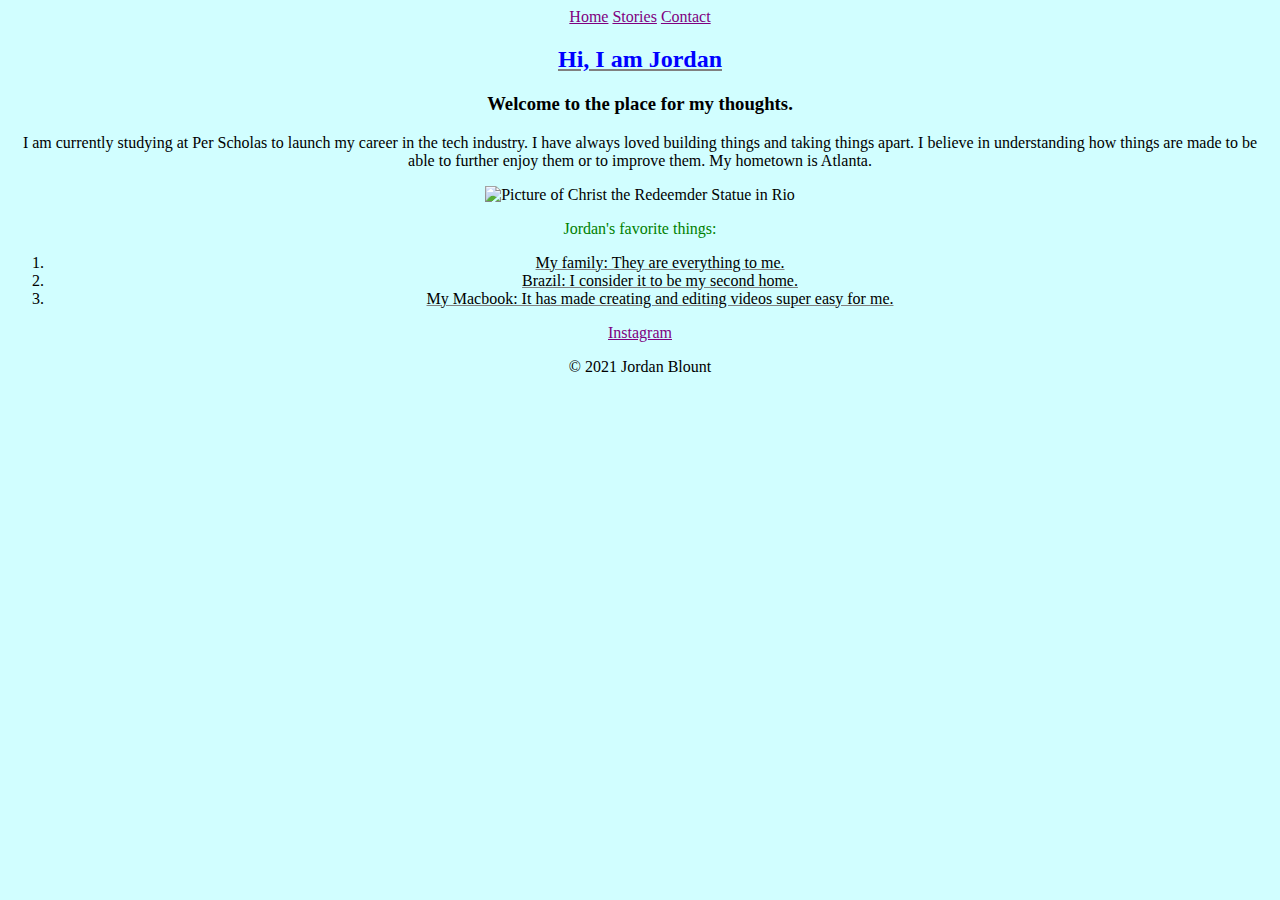
==== index.html @ 7b9cbfd8 "First commit" ====
<!DOCTYPE html>
<html lang="en" dir="ltr">

<head>
  <meta charset="utf-8">
  <title>Jordan Blount</title>
  <link rel="stylesheet" type="text/css" href="css/styles.css">
</head>

<body>

  <nav>
    <a href="index.html">Home</a>
    <a href="pages/stories.html">Stories</a>
    <a href="pages/contact.html">Contact</a>
  </nav>

  <div id="intro">

    <h2 class="name">Hi, I am Jordan</h2>
    <h3>Welcome to the place for my thoughts.</h3>
    <p>I am currently studying at Per Scholas to launch my career in the tech industry. I have always loved
      building things and taking things apart. I believe in understanding how things are made to be able
      to further enjoy them or to improve them. My hometown is Atlanta.</p>

    <img id="landingImg" src="https://ichef.bbci.co.uk/news/976/cpsprodpb/1145D/production/_110794707_gettyimages-590664365.jpg"
      alt="Picture of Christ the Redeemder Statue in Rio">

  </div>
  <div id="fav">
    <!-- Things that I like go below here. -->
    <p id="myList">Jordan's favorite things:</p>

    <ol>
      <li class="favList">My family: They are everything to me.</li>
      <li class="favList">Brazil: I consider it to be my second home.</li>
      <li class="favList">My Macbook: It has made creating and editing videos super
        easy for me.
      </li>
    </ol>
  </div>

  <!-- <div id="video-index">
    <iframe width="560" height="315" src="https://www.youtube.com/embed/Buc--RgBwGw" title="YouTube video player"
      frameborder="0" allow="accelerometer; autoplay; clipboard-write; encrypted-media; gyroscope; picture-in-picture"
      allowfullscreen></iframe>

  </div> -->

  <div id="social">
    <a href="https://www.instagram.com/jordantblount">Instagram</a>
  </div>
  <p>&copy; 2021 Jordan Blount</p>
</body>

</html>
---- css/styles.css ----
html, *, *::before, *::after {
    box-sizing: border-box;
}

body {
    text-align: center;
}

.name {
    color: blue;
    text-decoration: underline gray;
}

p {
    font-size: 1rem;
}

#myList {
    color: green;
}

.favList {
    text-decoration: underline gray;
}

body {
    background-color: #d1feff;
}

a {
    color: purple;
}

#landingImg {
    position: static;
}

#intro {
    position: static;
}

#bio {
    font-size: 1.25rem;
    color: purple;
  }

#sendMsg:hover {
    background-color: coral;
}

input[type="text"] {
    border: 0;
    border-radius: 5px;
    padding: 0.5em 0.6em;
}
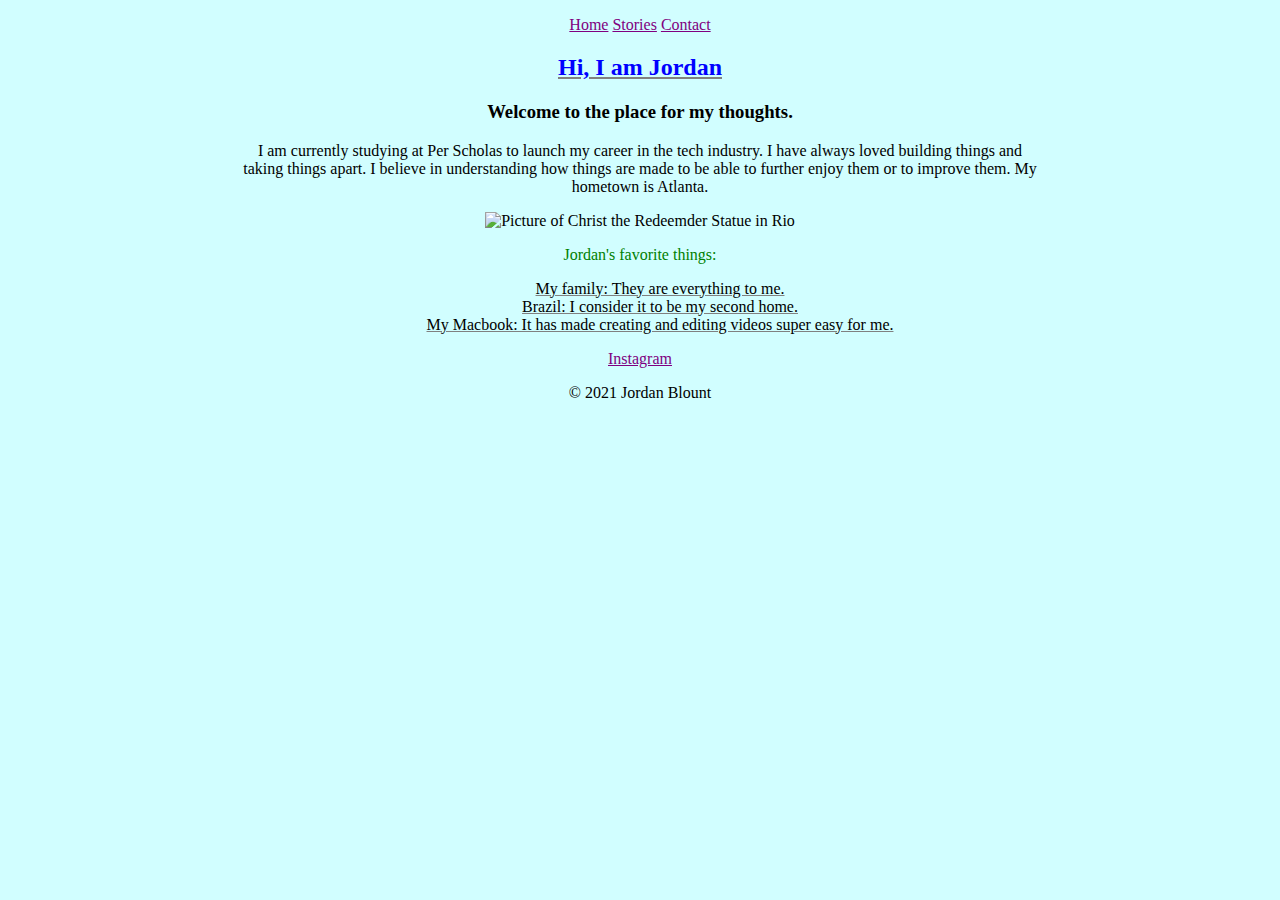
==== commit 481a6f4d: "Added final fixes to be able to submit" ====
--- a/index.html
+++ b/index.html
@@ -19,7 +19,7 @@
 
     <h2 class="name">Hi, I am Jordan</h2>
     <h3>Welcome to the place for my thoughts.</h3>
-    <p>I am currently studying at Per Scholas to launch my career in the tech industry. I have always loved
+    <p id="bioHome">I am currently studying at Per Scholas to launch my career in the tech industry. I have always loved
       building things and taking things apart. I believe in understanding how things are made to be able
       to further enjoy them or to improve them. My hometown is Atlanta.</p>
 
--- a/css/styles.css
+++ b/css/styles.css
@@ -4,6 +4,12 @@
 
 body {
     text-align: center;
+    background-color: #d1feff;
+    margin: 0 auto;
+}
+
+nav {
+    margin-top: 1em;
 }
 
 .name {
@@ -21,31 +27,62 @@
 
 .favList {
     text-decoration: underline gray;
-}
-
-body {
-    background-color: #d1feff;
+    list-style: none;
 }
 
 a {
     color: purple;
 }
 
-#landingImg {
+/* #landingImg {
     position: static;
 }
 
 #intro {
     position: static;
-}
+} */
 
 #bio {
     font-size: 1.25rem;
     color: purple;
-  }
+}
+
+#bioHome {
+    margin-left: 15em;
+    margin-right: 15em;
+}
+
+.intro {
+    margin: 1em 0em;
+}
+
+#emailAddress {
+    margin: 1em 0em;
+    padding: 1em 1em;
+    width: 20rem;
+    border: 1px solid lightgray;
+}
+
+#emailMsg {
+    margin: 1em 0em;
+    padding: 0.5em 0.5em;
+}
+
+#sendMsg {
+    margin: 1em 1em;
+    padding: 0.75em 1em;
+    border-radius: 5px;
+    border: 1px solid black;
+    background-color: rgb(139, 86, 67);
+    color: white;
+}
 
 #sendMsg:hover {
-    background-color: coral;
+    background-color: rgb(161, 98, 76);
+}
+
+#sendMsg:active {
+    background-color: rgb(83, 51, 39);
 }
 
 input[type="text"] {
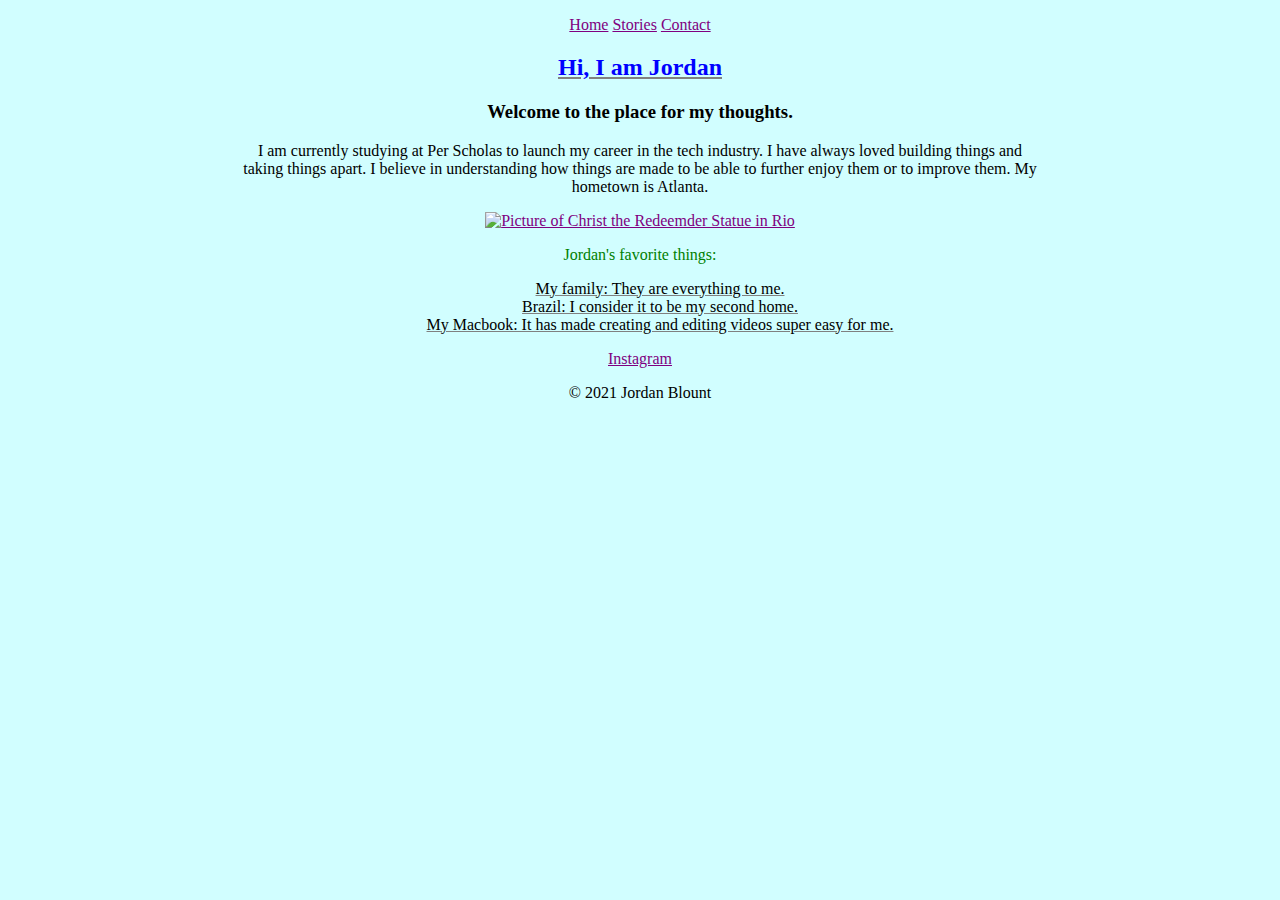
==== commit 4f28f764: "Added my Blackjack game" ====
--- a/index.html
+++ b/index.html
@@ -23,8 +23,8 @@
       building things and taking things apart. I believe in understanding how things are made to be able
       to further enjoy them or to improve them. My hometown is Atlanta.</p>
 
-    <img id="landingImg" src="https://ichef.bbci.co.uk/news/976/cpsprodpb/1145D/production/_110794707_gettyimages-590664365.jpg"
-      alt="Picture of Christ the Redeemder Statue in Rio">
+    <a href=""><img id="landingImg" src="https://ichef.bbci.co.uk/news/976/cpsprodpb/1145D/production/_110794707_gettyimages-590664365.jpg"
+      alt="Picture of Christ the Redeemder Statue in Rio"></a>
 
   </div>
   <div id="fav">
